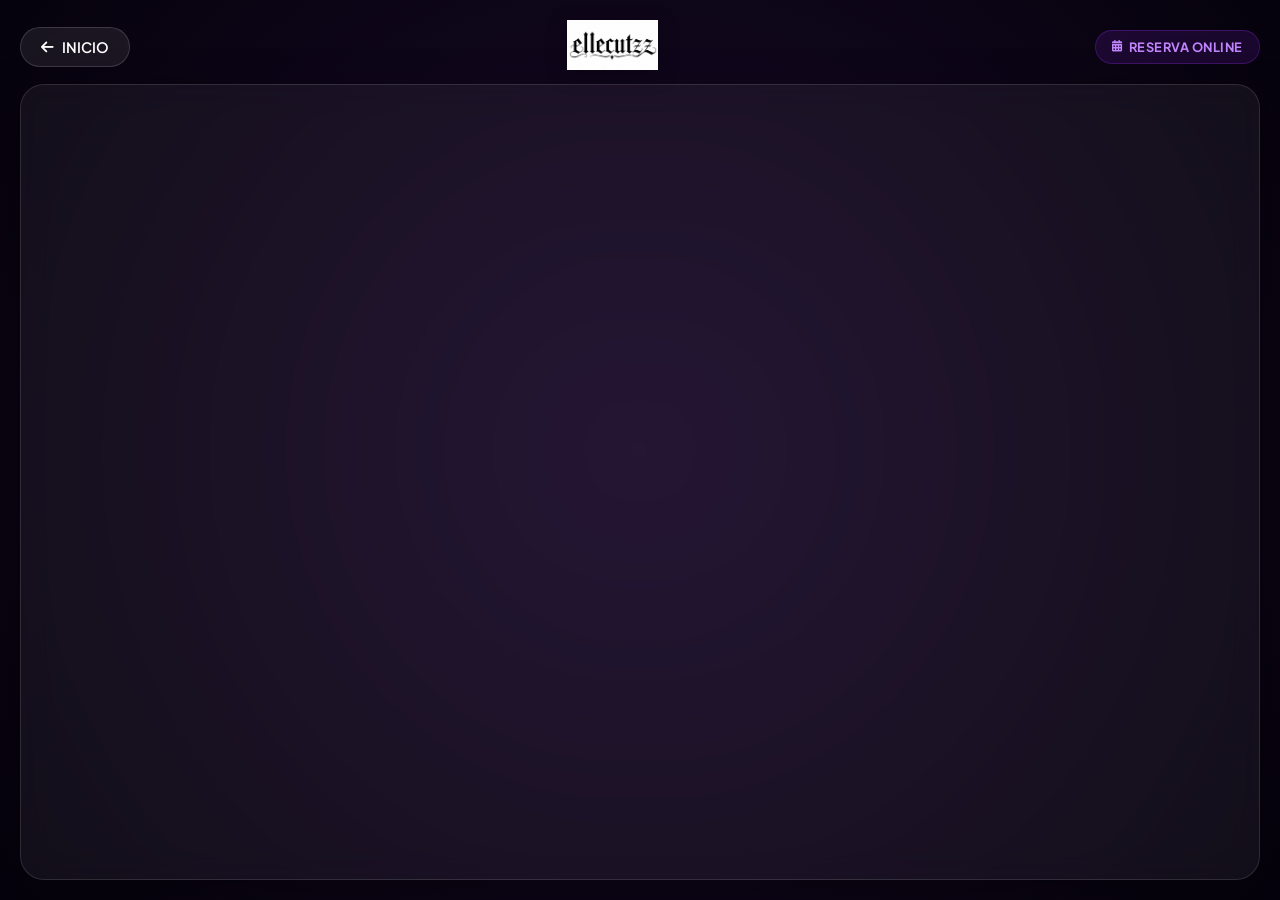
==== agendar.html @ e529a487 "Deploy Michelle digital business card" ====
<!DOCTYPE html>
<html lang="es">

<head>
    <meta charset="UTF-8">
    <meta name="viewport" content="width=device-width, initial-scale=1.0">

    <!-- SEO & Metadata -->
    <title>Agendar Cita | Estudio Michelle</title>
    <meta name="description"
        content="Reserva tu cita en línea para Estudio Michelle de forma rápida y sencilla.">

    <!-- Google Fonts & FontAwesome -->
    <link rel="preconnect" href="https://fonts.googleapis.com">
    <link rel="preconnect" href="https://fonts.gstatic.com" crossorigin>
    <link href="https://fonts.googleapis.com/css2?family=Plus+Jakarta+Sans:wght@300;400;500;600;700&display=swap"
        rel="stylesheet">
    <link rel="stylesheet" href="https://cdnjs.cloudflare.com/ajax/libs/font-awesome/6.5.1/css/all.min.css">

    <!-- Estilos globales -->
    <link rel="stylesheet" href="styles.css">

    <!-- Google Analytics (GA4) -->
    <script async src="https://www.googletagmanager.com/gtag/js?id=G-46KCJW753M"></script>
    <script>
        window.dataLayer = window.dataLayer || [];
        function gtag() { dataLayer.push(arguments); }
        gtag('js', new Date());
        gtag('config', 'G-46KCJW753M');
    </script>

    <!-- Estilos de Integración en Tiempo Real -->
    <style>
        /* Sobrescribir body para un layout de pantalla completa sin scroll externo */
        body {
            display: flex !important;
            flex-direction: column;
            height: 100vh;
            height: 100dvh;
            overflow: hidden !important;
            font-family: 'Plus Jakarta Sans', system-ui, -apple-system, sans-serif;
            background: radial-gradient(circle, var(--bg-gradient-color) 0%, var(--bg-color-dark) 100%);
            padding: 0;
            margin: 0;
        }

        /* --- Header de Navegación Premium --- */
        .catalog-header {
            width: 100%;
            max-width: 1300px;
            margin: 0 auto;
            padding: 20px 20px 10px 20px;
            display: flex;
            justify-content: space-between;
            align-items: center;
            position: relative;
            z-index: 10;
            flex-shrink: 0;
        }

        .btn-back {
            display: flex;
            align-items: center;
            gap: 8px;
            background: rgba(255, 255, 255, 0.08);
            border: 1px solid rgba(255, 255, 255, 0.15);
            color: #ffffff;
            padding: 10px 20px;
            border-radius: 50px;
            text-decoration: none;
            font-size: 0.9em;
            font-weight: 600;
            backdrop-filter: blur(10px);
            -webkit-backdrop-filter: blur(10px);
            transition: all 0.3s ease;
        }

        .btn-back:hover {
            background: rgba(255, 255, 255, 0.2);
            border-color: rgba(255, 255, 255, 0.3);
            transform: translateX(-3px);
        }

        .logo-container img {
            height: 50px;
            object-fit: contain;
            filter: drop-shadow(0 4px 10px rgba(0, 0, 0, 0.3));
        }

        .header-info-badge {
            display: flex;
            align-items: center;
            gap: 6px;
            background: rgba(138, 43, 226, 0.15);
            border: 1px solid rgba(138, 43, 226, 0.3);
            color: #c084fc;
            padding: 8px 16px;
            border-radius: 50px;
            font-size: 0.8em;
            font-weight: 700;
            letter-spacing: 0.5px;
            text-transform: uppercase;
            backdrop-filter: blur(10px);
            -webkit-backdrop-filter: blur(10px);
        }

        .header-info-badge i {
            font-size: 0.9em;
            animation: pulse 1.8s infinite;
        }

        @keyframes pulse {
            0% {
                transform: scale(1);
                opacity: 0.7;
            }

            50% {
                transform: scale(1.2);
                opacity: 1;
            }

            100% {
                transform: scale(1);
                opacity: 0.7;
            }
        }

        /* --- Contenedor Principal del Iframe --- */
        .iframe-main-container {
            flex-grow: 1;
            width: 100%;
            max-width: 1350px;
            margin: 0 auto 20px auto;
            padding: 0 20px;
            position: relative;
            z-index: 5;
            display: flex;
            flex-direction: column;
            min-height: 0;
            /* Permite que el flex-item se encoja correctamente */
        }

        .glass-frame {
            flex-grow: 1;
            width: 100%;
            height: 100%;
            background: rgba(255, 255, 255, 0.05);
            backdrop-filter: blur(15px);
            -webkit-backdrop-filter: blur(15px);
            border: 1px solid rgba(255, 255, 255, 0.12);
            border-radius: 24px;
            box-shadow: 0 20px 50px rgba(0, 0, 0, 0.4);
            overflow: hidden;
            position: relative;
            display: flex;
            flex-direction: column;
        }

        /* Pantalla de Carga Premium */
        .loading-overlay {
            position: absolute;
            top: 0;
            left: 0;
            width: 100%;
            height: 100%;
            background: rgba(10, 10, 10, 0.75);
            backdrop-filter: blur(15px);
            -webkit-backdrop-filter: blur(15px);
            display: flex;
            flex-direction: column;
            justify-content: center;
            align-items: center;
            z-index: 100;
            transition: opacity 0.6s cubic-bezier(0.16, 1, 0.3, 1), visibility 0.6s;
            color: #ffffff;
        }

        .loading-overlay.hidden {
            opacity: 0;
            visibility: hidden;
            pointer-events: none;
        }

        /* Spinner */
        .spinner {
            width: 60px;
            height: 60px;
            border: 3px solid rgba(255, 255, 255, 0.05);
            border-radius: 50%;
            border-top-color: #8a2be2;
            border-bottom-color: #8a2be2;
            animation: spin 1.2s cubic-bezier(0.5, 0, 0.5, 1) infinite;
            margin-bottom: 20px;
            box-shadow: 0 0 20px rgba(138, 43, 226, 0.2);
        }

        @keyframes spin {
            to {
                transform: rotate(360deg);
            }
        }

        .loading-text {
            font-size: 1.1em;
            font-weight: 600;
            letter-spacing: 0.5px;
            color: #ffffff;
            margin-bottom: 6px;
            text-align: center;
        }

        .loading-subtext {
            font-size: 0.85em;
            color: rgba(255, 255, 255, 0.5);
            text-align: center;
        }

        /* Ajustes de Responsividad */
        @media (max-width: 768px) {
            .catalog-header {
                padding: 15px 15px 10px 15px;
            }

            .logo-container img {
                height: 40px;
            }

            .btn-back {
                padding: 8px 16px;
                font-size: 0.8em;
            }

            .header-info-badge {
                padding: 6px 12px;
                font-size: 0.7em;
            }

            .iframe-main-container {
                padding: 0 15px 15px 15px;
                margin-bottom: 10px;
            }

            .glass-frame {
                border-radius: 20px;
            }
        }
    </style>
</head>

<body>
    <!-- Video de fondo animado idéntico al index -->
    <video class="video-background" autoplay loop muted playsinline>
        <source src="assets/videos/fondo-lumark.mp4" type="video/mp4">
    </video>

    <!-- Header de Navegación -->
    <header class="catalog-header">
        <a href="index.html" class="btn-back">
            <i class="fas fa-arrow-left"></i> INICIO
        </a>
        <div class="logo-container">
            <img src="assets/images/logo.webp" alt="Logotipo Estudio Michelle">
        </div>
        <div class="header-info-badge">
            <i class="fas fa-calendar-alt"></i> RESERVA ONLINE
        </div>
    </header>

    <!-- Contenedor del Catálogo Integrado / Calendly -->
    <main class="iframe-main-container">
        <div class="glass-frame" style="overflow-y: auto;">
            <!-- Pantalla de Carga -->
            <div class="loading-overlay" id="loadingOverlay">
                <div class="spinner"></div>
                <div class="loading-text">Cargando Calendario</div>
                <div class="loading-subtext">Conectando con el sistema de reservas...</div>
            </div>

            <!-- Calendly inline widget begin -->
            <div class="calendly-inline-widget" data-url="https://calendly.com/auramarketing832/agendar-corte?primary_color=5815cb" style="min-width:320px; height:100%; flex-grow:1;"></div>
            <script type="text/javascript" src="https://assets.calendly.com/assets/external/widget.js" async></script>
            <!-- Calendly inline widget end -->
        </div>
    </main>

    <!-- Lógica de Control de Carga -->
    <script>
        const overlay = document.getElementById('loadingOverlay');

        // Ocultamos la pantalla de carga tras un pequeño delay
        window.addEventListener('load', () => {
            setTimeout(() => {
                overlay.classList.add('hidden');
            }, 1200);
        });

        // Registrar evento en Analytics
        if (typeof gtag === 'function') {
            gtag('event', 'view_embedded_calendar', {
                'source': 'Calendly'
            });
        }
    </script>
</body>

</html>
---- styles.css ----
/* --- 1. RESET + VARIABLES CSS --- */
:root {
    /* Colores base - Tema Purpura y Negro Premium */
    --bg-color-dark: #05020c;
    --bg-gradient-color: #1a0a2a;
    --card-white: #8a2be2;
    --text-main: #ffffff;
    --text-dark: #ffffff;

    /* Colores de marca para redes */
    --color-facebook: #1877f2;
    --color-whatsapp: #25d366;
    --color-instagram: #e1306c;
    --color-tiktok: #000000;
}

* {
    margin: 0;
    padding: 0;
    box-sizing: border-box;
}

body {
    font-family: system-ui, -apple-system, BlinkMacSystemFont, "Segoe UI", Roboto, "Helvetica Neue", Arial, sans-serif;
    color: var(--text-main);
    background: radial-gradient(circle, var(--bg-gradient-color) 0%, var(--bg-color-dark) 100%);
    background-size: cover;
    min-height: 100dvh;
    /* Fix para Safari iOS */
    display: flex;
    justify-content: center;
    align-items: center;
    overflow-x: hidden;
    padding: 20px;
}

/* --- VIDEO DE FONDO --- */
.video-background {
    position: fixed;
    top: 0;
    left: 0;
    width: 100vw;
    height: 100vh;
    object-fit: cover;
    z-index: -1; /* Se asegura de estar detrás de todo el contenido */
    pointer-events: none; /* Evita que el video interfiera con los clics del usuario */
    filter: brightness(0.4); /* Oscurece el video directamente (0.4 es 40% de brillo) */
}

/* --- 2. LAYOUT CENTRADO Y TARJETA --- */
.main-container {
    width: 100%;
    display: flex;
    justify-content: center;
    align-items: center;
}

.profile-card {
    text-align: center;
    width: 100%;
    max-width: 650px;
    display: flex;
    flex-direction: column;
    align-items: center;
    gap: clamp(15px, 3vw, 25px);
    
    /* --- EFECTO CRISTALINO OSCURO (Premium Glassmorphism) --- */
    background: rgba(10, 5, 20, 0.55); /* Fondo oscuro traslúcido */
    backdrop-filter: blur(20px); /* Desenfoque de fondo */
    -webkit-backdrop-filter: blur(20px);
    border: 1px solid rgba(138, 43, 226, 0.25); /* Borde púrpura sutil */
    border-radius: 30px;
    padding: clamp(30px, 5vw, 40px) clamp(20px, 4vw, 30px);
    box-shadow: 0 15px 35px rgba(0, 0, 0, 0.5); /* Sombra elegante */
}

/* --- 3. COMPONENTES --- */

/* Tarjeta de Presentación Rectangular */
.profile-logo {
    width: 100%;
    max-width: 420px;
    height: auto;
    border-radius: 16px;
    object-fit: contain;
    display: block;
    box-shadow: 0 10px 30px rgba(0, 0, 0, 0.6), 0 0 15px rgba(138, 43, 226, 0.2);
    transition: transform 0.3s cubic-bezier(0.175, 0.885, 0.32, 1.275), box-shadow 0.3s ease;
}

.profile-logo:hover {
    transform: scale(1.03) rotate(-0.5deg);
    box-shadow: 0 15px 40px rgba(0, 0, 0, 0.7), 0 0 25px rgba(138, 43, 226, 0.45);
}

/* Textos principales */
.profile-title {
    font-size: clamp(24px, 5vw, 42px);
    /* Título fluido */
    font-weight: 700;
    line-height: 1.2;
}

.profile-description {
    font-size: clamp(14px, 1.5vw, 18px);
    /* Texto fluido */
    max-width: 480px;
    margin: 0 auto;
    font-weight: 400;
    line-height: 1.6;
}

/* Botón CTA (Degradado Púrpura Premium) */
.cta-button {
    display: inline-block;
    background: linear-gradient(135deg, #8a2be2, #4b0082);
    color: #ffffff;
    text-decoration: none;
    font-weight: 600;
    text-transform: uppercase;
    font-size: clamp(13px, 1.2vw, 15px);
    letter-spacing: 0.05em;
    padding: clamp(15px, 2.5vw, 22px) clamp(25px, 4vw, 40px);
    border-radius: 50px;
    box-shadow: 0 4px 15px rgba(138, 43, 226, 0.3);
    transition: transform 0.2s ease, box-shadow 0.2s ease;
}

.cta-button:hover {
    transform: translateY(-2px);
    box-shadow: 0 6px 20px rgba(138, 43, 226, 0.5);
}

/* Contenedor de Redes Sociales (Sin fondo) */
.social-bar {
    display: flex;
    gap: clamp(15px, 3vw, 25px);
    padding: 10px 0;
}

.social-link {
    display: flex;
    justify-content: center;
    align-items: center;
    width: clamp(40px, 6vw, 60px);
    height: clamp(40px, 6vw, 60px);
    text-decoration: none;
    color: #ffffff; /* Color blanco para todos los iconos */
    font-size: clamp(24px, 3vw, 32px); /* Aumentamos un poco el tamaño del ícono al no tener fondo */
    transition: transform 0.2s ease, opacity 0.2s ease, color 0.2s ease;
}

.social-link:hover {
    transform: translateY(-4px); /* Animación más notoria al flotar */
    opacity: 1;
}

.social-link.instagram:hover {
    color: #e1306c;
}

.social-link.whatsapp:hover {
    color: #25d366;
}

.social-link.location:hover {
    color: #ea4335;
}

/* Iconos todos en color blanco */
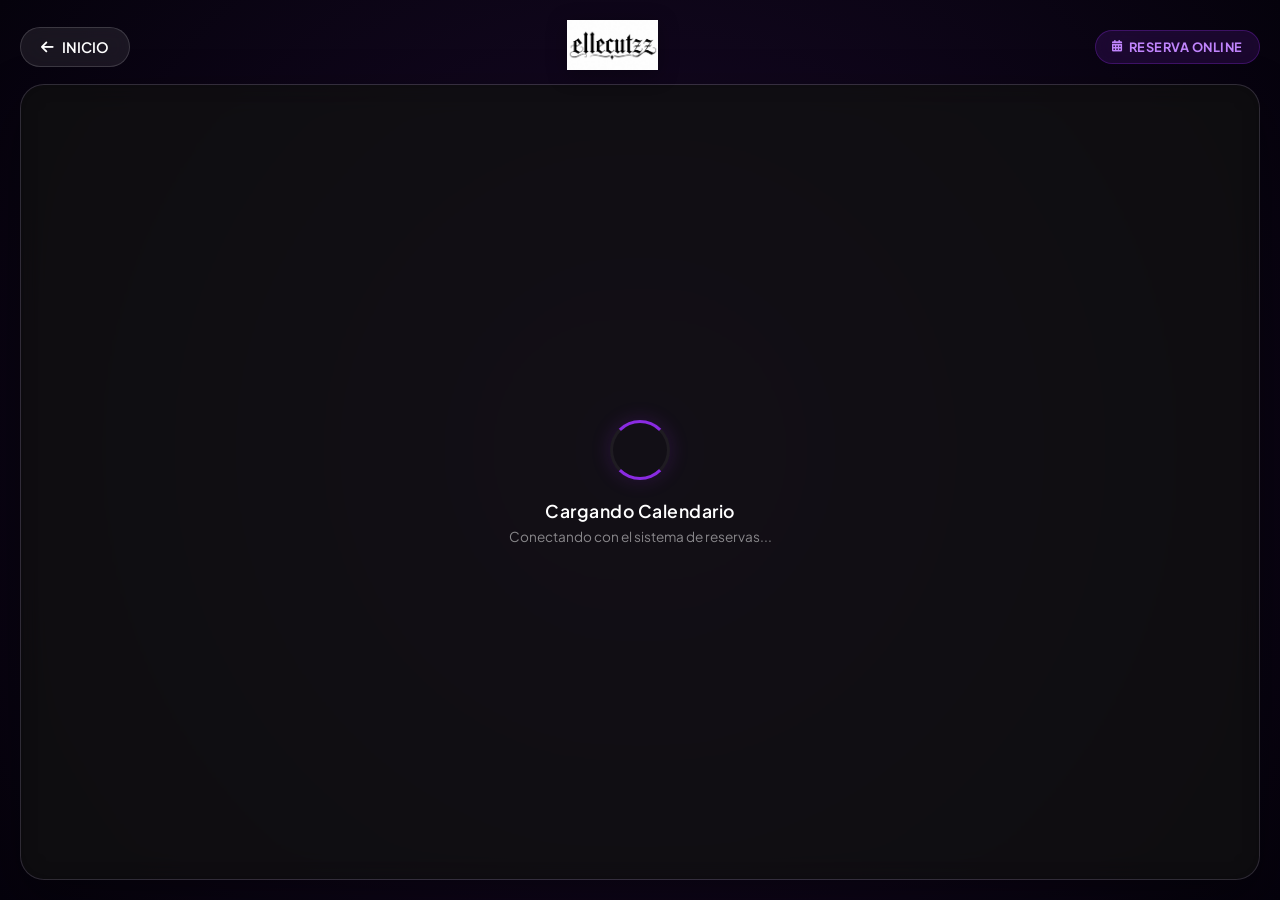
==== commit 241c26a1: "Change GITHUB_USER to michelle and update references" ====
--- a/agendar.html
+++ b/agendar.html
@@ -6,9 +6,9 @@
     <meta name="viewport" content="width=device-width, initial-scale=1.0">
 
     <!-- SEO & Metadata -->
-    <title>Agendar Cita | Estudio Michelle</title>
+    <title>Agendar Cita | Barbera Michelle</title>
     <meta name="description"
-        content="Reserva tu cita en línea para Estudio Michelle de forma rápida y sencilla.">
+        content="Reserva tu cita en línea para Barbera Michelle de forma rápida y sencilla.">
 
     <!-- Google Fonts & FontAwesome -->
     <link rel="preconnect" href="https://fonts.googleapis.com">
@@ -251,7 +251,7 @@
 <body>
     <!-- Video de fondo animado idéntico al index -->
     <video class="video-background" autoplay loop muted playsinline>
-        <source src="assets/videos/fondo-lumark.mp4" type="video/mp4">
+        <source src="assets/videos/fondo-michelle.mp4" type="video/mp4">
     </video>
 
     <!-- Header de Navegación -->
@@ -260,7 +260,7 @@
             <i class="fas fa-arrow-left"></i> INICIO
         </a>
         <div class="logo-container">
-            <img src="assets/images/logo.webp" alt="Logotipo Estudio Michelle">
+            <img src="assets/images/logo.webp" alt="Logotipo Barbera Michelle">
         </div>
         <div class="header-info-badge">
             <i class="fas fa-calendar-alt"></i> RESERVA ONLINE
